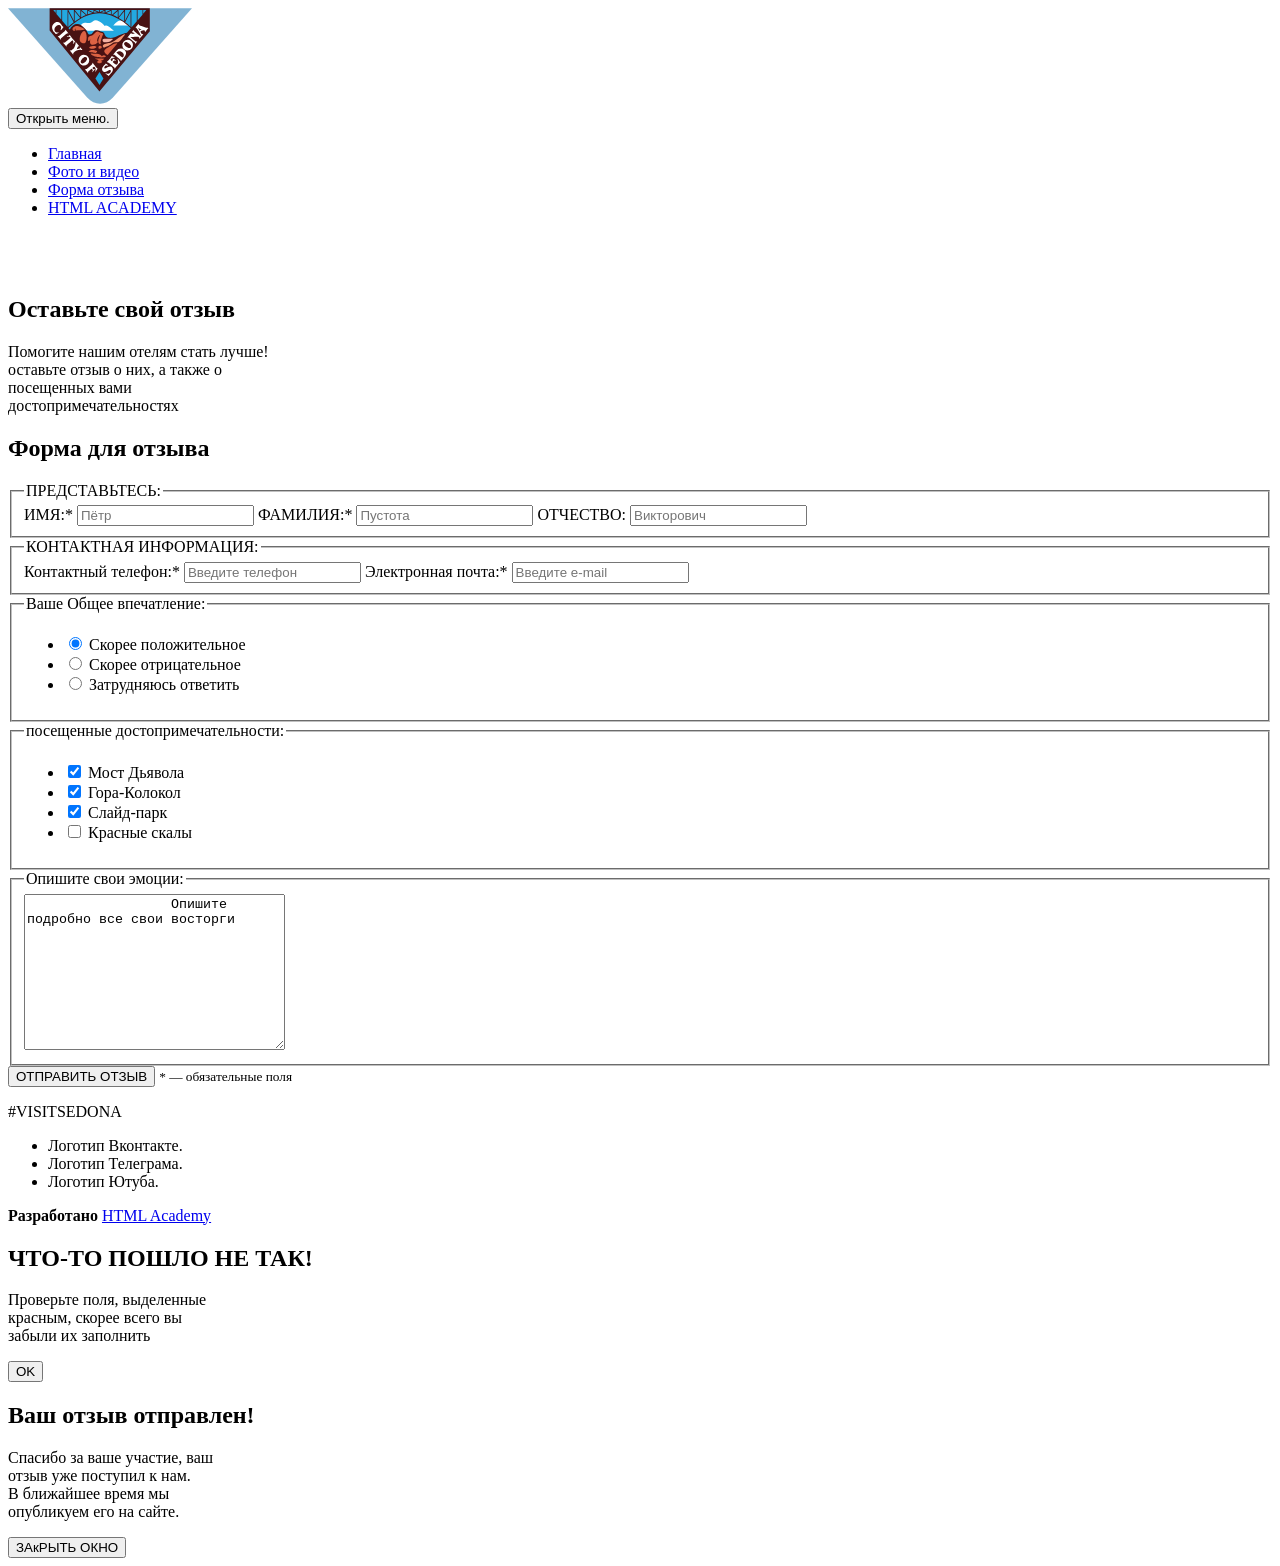
==== source/form.html @ 5446c3a9 "Добавляет разметку по БЭМ-методике" ====
<!DOCTYPE html>
<html class="page" lang="ru">
  <head>
    <meta charset="utf-8">
    <title>Оставить отзыв.</title>
  </head>

  <body class="page__body">
    <header class="main-header">
      <a class="main-header__logo">
        <img src="img/sedona-logo.svg" width="184" height="96"
          alt="Логотип &#34;Городок Седона.&#34;">
      </a>
      <nav class="main-nav">
        <button class="main-nav__toggle" type="button">
          <span class="visually-hidden">Открыть меню.</span>
        </button>
        <div class="main-nav__wrapper">
          <ul class="main-nav__list site-list">
            <li class="site-list__item site-list__item--active">
              <a class="site-list__link" href="index.html">
                Главная
              </a>
            </li>
            <li class="site-list__item">
              <a class="site-list__link" href="photo.html">
                Фото и видео
              </a>
            </li>
            <li class="site-list__item">
              <a class="site-list__link" href="form.html">
                Форма отзыва
              </a>
            </li>
            <li class="site-list__item">
              <a class="site-list__link" href="#">
                HTML ACADEMY
              </a>
            </li>
          </ul>
        </div>
      </nav>
    </header>

    <main class="form-main-container">
      <section class="form-hero-section">
        <div class="form-hero-section__wrapper">
          <div class="form-hero-section__logo">
            <img src="img/SEDONA-word.svg" alt="Надпись &#34;SEDONA&#34;." width="229" height="39">
          </div>
          <h2 class="form-hero-section__title">
            Оставьте свой отзыв
          </h2>
          <p class="form-hero-section__description">
            Помогите нашим отелям стать лучше!<br>
             оставьте отзыв о них, а также о<br>
              посещенных вами<br>
               достопримечательностях
          </p>
        </div>
      </section>
      <section class="feedback">
        <h2 class="visually-hidden">
          Форма для отзыва
        </h2>
        <div class="feedback__wrapper">

          <form class="feedback__form" action="https://echo.htmlacademy.ru/" method="post">

            <fieldset class="feedback__full-name full-name">
              <legend class="feedback__title">ПРЕДСТАВЬТЕСЬ:</legend>

              <label for="feedback-name">ИМЯ:*</label>
              <input class="name-field" placeholder="Пётр" type="text" name="feedback-name" id="feedback-name" required>

              <label for="feedback-surname">ФАМИЛИЯ:*</label>
              <input class="surname-field" placeholder="Пустота" type="text" name="feedback-surname" id="feedback-surname" required>

              <label for="feedback-second-name">ОТЧЕСТВО:</label>
              <input class="name-field" placeholder="Викторович" type="text" name="feedback-second-name" id="feedback-second-name">
            </fieldset>

            <fieldset>
              <legend class="feedback__title">КОНТАКТНАЯ ИНФОРМАЦИЯ:</legend>

              <label for="feedback-telephone">Контактный телефон:*</label>
              <input class="telephone-field" placeholder="Введите телефон" type="tel" name="feedback-telephone" id="feedback-telephone" required>

              <label for="feedback-email">Электронная почта:*</label>
              <input class="email-field" placeholder="Введите e-mail" type="email" name="feedback-email" id="feedback-email" required>
            </fieldset>

            <fieldset class="feedback">
              <legend class="feedback__filter-title">Ваше Общее впечатление:</legend>
              <ul class="feedback__filter-list">
                <li class="feedback__filter-item">
                  <label class="control">
                    <input class="control-input visually-hidden" type="radio" name="review-group" value="good" checked>
                    <span class="control-mark"></span>
                    <span class="control-label">Скорее положительное</span>
                  </label>
                </li>
                <li class="feedback__filter-item">
                  <label class="control">
                    <input class="control-input visually-hidden" type="radio" name="review-group" value="bad">
                    <span class="control-mark"></span>
                    <span class="control-label">Скорее отрицательное</span>
                  </label>
                </li>
                <li class="feedback__filter-item">
                  <label class="control">
                    <input class="control-input visually-hidden" type="radio" name="review-group" value="not-sure">
                    <span class="control-mark"></span>
                    <span class="control-label">Затрудняюсь ответить</span>
                  </label>
                </li>
              </ul>
            </fieldset>

            <fieldset class="feedback__filter-group">
              <legend class="feedback__filter-title">посещенные достопримечательности:</legend>
              <ul class="feedback__filter-list">
                <li class="feedback__filter-item">
                  <label class="control">
                    <input class="control-input visually-hidden" type="checkbox" name="Devils Bridge" checked>
                    <span class="control-mark"></span>
                    <span class="control-label">Мост Дьявола</span>
                  </label>
                </li>
                <li class="feedback__filter-item">
                  <label class="control">
                    <input class="control-input visually-hidden" type="checkbox" name="Bell Mountain" checked>
                    <span class="control-mark"></span>
                    <span class="control-label">Гора-Колокол</span>
                  </label>
                </li>
                <li class="feedback__filter-item">
                  <label class="control">
                    <input class="control-input visually-hidden" type="checkbox" name="Slide Park" checked>
                    <span class="control-mark"></span>
                    <span class="control-label">Слайд-парк</span>
                  </label>
                </li>
                <li class="feedback__filter-item">
                  <label class="control">
                    <input class="control-input visually-hidden" type="checkbox" name="Red Rocks">
                    <span class="control-mark"></span>
                    <span class="control-label">Красные скалы</span>
                  </label>
                </li>
              </ul>
            </fieldset>

            <fieldset class="feedback__textare">
              <legend class="feedback__title">Опишите свои эмоции:</legend>
              <label class="feedback__textarea-label">
                <textarea name="feedback-text" id="feedback-text" cols="30" rows="10">
                  Опишите подробно все свои восторги
                </textarea>
              </label>
            </fieldset>

            <div>
              <button class="feedback__button button button--xl">
                ОТПРАВИТЬ ОТЗЫВ
              </button>
              <small class="feedback__legend">
                * — обязательные поля
              </small>
            </div>
          </form>
        </div>
      </section>
    </main>

    <footer class="main-footer">
      <div class="main-footer__wrapper">
        <div class="main-footer__title">
          <p class="main-footer__hashtag">#VISITSEDONA</p>
        </div>
        <div class="main-footer__social social">
          <ul class="social__list">
            <li class="social__item">
              <a class="social__link social__link--vkontakte">
                <span class="visually-hidden">
                  Логотип Вконтакте.
                </span>
              </a>
            </li>
            <li class="social__item">
              <a class="social__link social__link--telegram">
                <span class="visually-hidden">
                  Логотип Телеграма.
                </span>
              </a>
            </li>
            <li class="social__item">
              <a class="social__link social__link--youtube">
                <span class="visually-hidden">
                  Логотип Ютуба.
                </span>
              </a>
            </li>
          </ul>
        </div>
        <div class="main-footer__copyright copyright">
          <b class="copyright__text">
            Разработано
          </b>
          <a class="copyright__link" href="https://htmlacademy.ru/intensive/adaptive">
            <span class="visually-hidden">HTML Academy</span>
          </a>
        </div>
      </div>
    </footer>

    <div class="modal-container modal-container--error">
      <h2 class="modal-container__title">
        ЧТО-ТО ПОШЛО НЕ ТАК!
      </h2>
      <p class="modal-container__description">
        Проверьте поля, выделенные<br>
         красным, скорее всего вы<br>
          забыли их заполнить
      </p>
      <button class="modal-container__button button button--error">
        OK
      </button>
    </div>

    <div class="modal-container modal-container--success">
      <h2 class="modal-container__title">
        Ваш отзыв отправлен!
      </h2>
      <p class="modal-container__description">
        Спасибо за ваше участие, ваш<br>
         отзыв уже поступил к нам.<br>
         В ближайшее время мы<br>
         опубликуем его на сайте.
      </p>
      <button class="modal-container__button button button--success">
        ЗАкРЫТЬ ОКНО
      </button>
    </div>
</body>
</html>
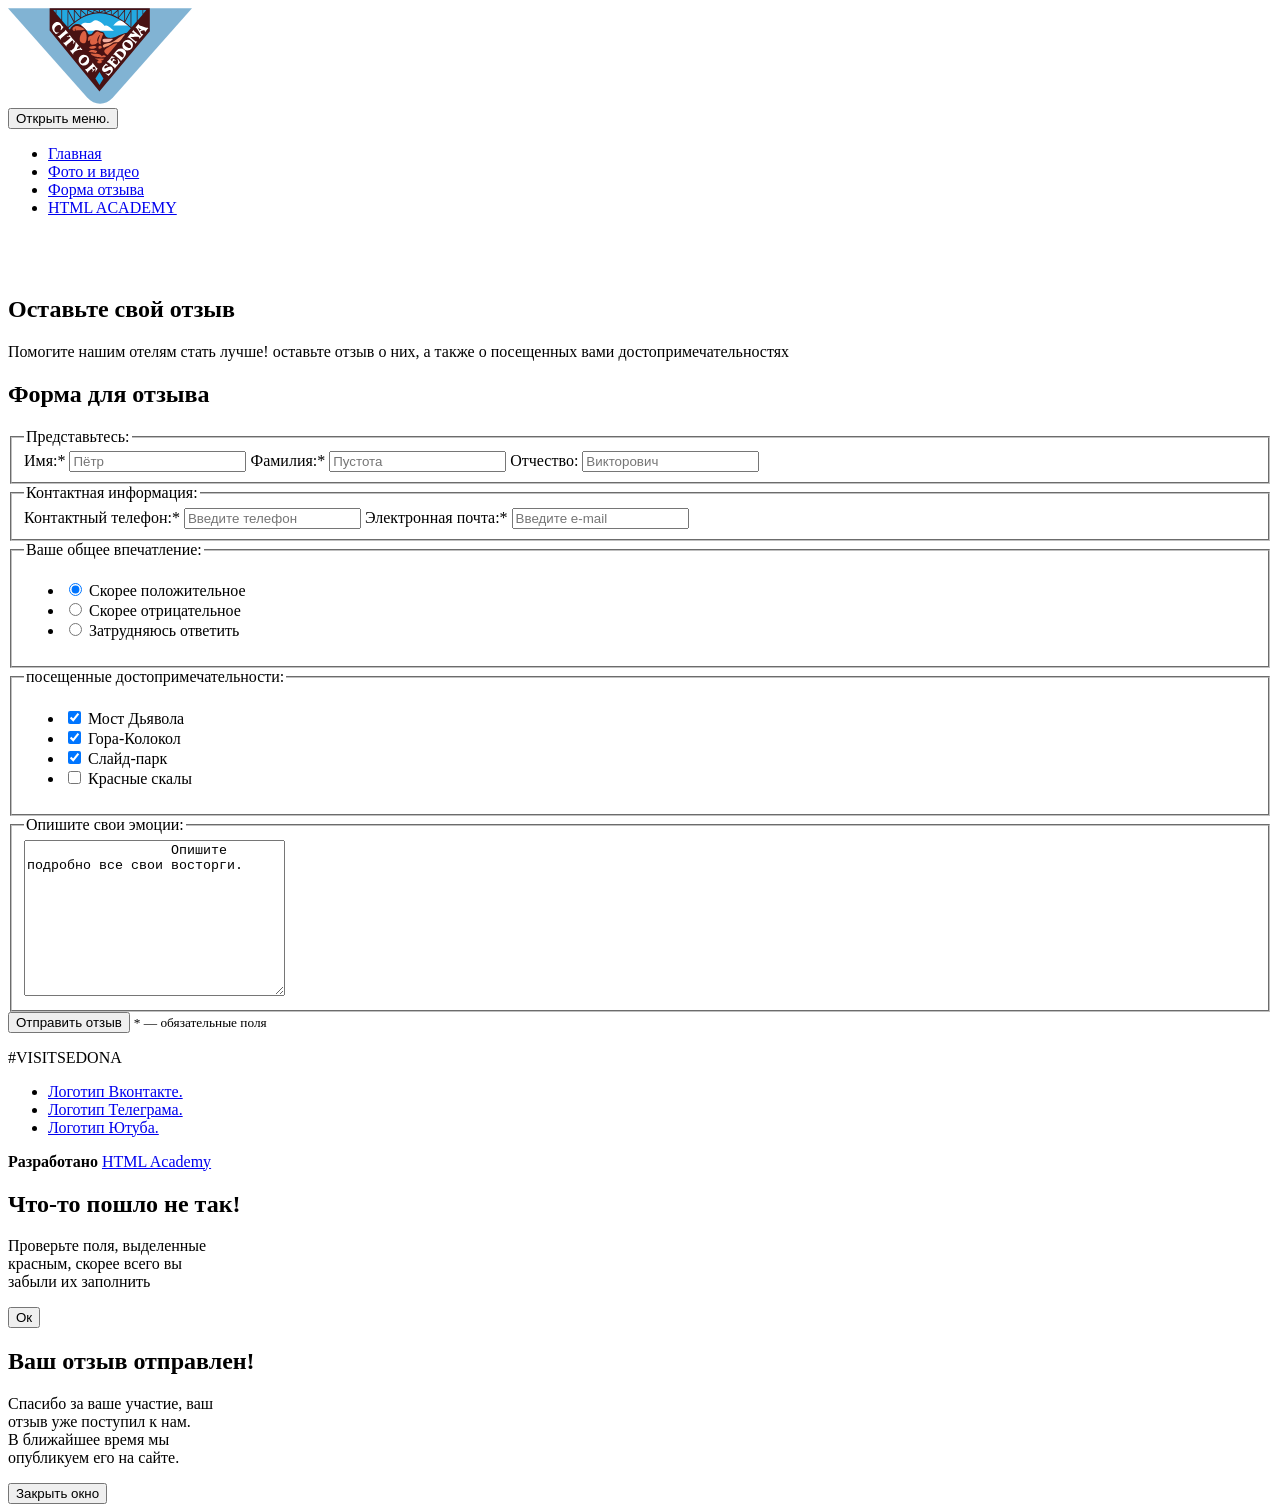
==== commit 8a754fea: "добавляет правки по первому код-ревью" ====
--- a/source/form.html
+++ b/source/form.html
@@ -7,9 +7,8 @@
 
   <body class="page__body">
     <header class="main-header">
-      <a class="main-header__logo">
-        <img src="img/sedona-logo.svg" width="184" height="96"
-          alt="Логотип &#34;Городок Седона.&#34;">
+      <a class="main-header__logo" href="index.html">
+        <img src="img/sedona-logo.svg" width="184" height="96" alt="Логотип &#34;Городок Седона.&#34;">
       </a>
       <nav class="main-nav">
         <button class="main-nav__toggle" type="button">
@@ -17,7 +16,7 @@
         </button>
         <div class="main-nav__wrapper">
           <ul class="main-nav__list site-list">
-            <li class="site-list__item site-list__item--active">
+            <li class="site-list__item">
               <a class="site-list__link" href="index.html">
                 Главная
               </a>
@@ -28,7 +27,7 @@
               </a>
             </li>
             <li class="site-list__item">
-              <a class="site-list__link" href="form.html">
+              <a class="site-list__link site-list__link--active" href="form.html">
                 Форма отзыва
               </a>
             </li>
@@ -48,13 +47,13 @@
           <div class="form-hero-section__logo">
             <img src="img/SEDONA-word.svg" alt="Надпись &#34;SEDONA&#34;." width="229" height="39">
           </div>
-          <h2 class="form-hero-section__title">
+          <h1 class="form-hero-section__title">
             Оставьте свой отзыв
-          </h2>
+          </h1>
           <p class="form-hero-section__description">
-            Помогите нашим отелям стать лучше!<br>
-             оставьте отзыв о них, а также о<br>
-              посещенных вами<br>
+            Помогите нашим отелям стать лучше!
+             оставьте отзыв о них, а также о
+              посещенных вами
                достопримечательностях
           </p>
         </div>
@@ -68,20 +67,20 @@
           <form class="feedback__form" action="https://echo.htmlacademy.ru/" method="post">
 
             <fieldset class="feedback__full-name full-name">
-              <legend class="feedback__title">ПРЕДСТАВЬТЕСЬ:</legend>
-
-              <label for="feedback-name">ИМЯ:*</label>
+              <legend class="feedback__title">Представьтесь:</legend>
+
+              <label for="feedback-name">Имя:*</label>
               <input class="name-field" placeholder="Пётр" type="text" name="feedback-name" id="feedback-name" required>
 
-              <label for="feedback-surname">ФАМИЛИЯ:*</label>
+              <label for="feedback-surname">Фамилия:*</label>
               <input class="surname-field" placeholder="Пустота" type="text" name="feedback-surname" id="feedback-surname" required>
 
-              <label for="feedback-second-name">ОТЧЕСТВО:</label>
+              <label for="feedback-second-name">Отчество:</label>
               <input class="name-field" placeholder="Викторович" type="text" name="feedback-second-name" id="feedback-second-name">
             </fieldset>
 
             <fieldset>
-              <legend class="feedback__title">КОНТАКТНАЯ ИНФОРМАЦИЯ:</legend>
+              <legend class="feedback__title">Контактная информация:</legend>
 
               <label for="feedback-telephone">Контактный телефон:*</label>
               <input class="telephone-field" placeholder="Введите телефон" type="tel" name="feedback-telephone" id="feedback-telephone" required>
@@ -91,27 +90,27 @@
             </fieldset>
 
             <fieldset class="feedback">
-              <legend class="feedback__filter-title">Ваше Общее впечатление:</legend>
+              <legend class="feedback__filter-title">Ваше общее впечатление:</legend>
               <ul class="feedback__filter-list">
                 <li class="feedback__filter-item">
                   <label class="control">
-                    <input class="control-input visually-hidden" type="radio" name="review-group" value="good" checked>
-                    <span class="control-mark"></span>
-                    <span class="control-label">Скорее положительное</span>
-                  </label>
-                </li>
-                <li class="feedback__filter-item">
-                  <label class="control">
-                    <input class="control-input visually-hidden" type="radio" name="review-group" value="bad">
-                    <span class="control-mark"></span>
-                    <span class="control-label">Скорее отрицательное</span>
-                  </label>
-                </li>
-                <li class="feedback__filter-item">
-                  <label class="control">
-                    <input class="control-input visually-hidden" type="radio" name="review-group" value="not-sure">
-                    <span class="control-mark"></span>
-                    <span class="control-label">Затрудняюсь ответить</span>
+                    <input class="control__input visually-hidden" type="radio" name="review-group" value="good" checked>
+                    <span class="control__mark"></span>
+                    <span class="control__label">Скорее положительное</span>
+                  </label>
+                </li>
+                <li class="feedback__filter-item">
+                  <label class="control">
+                    <input class="control__input visually-hidden" type="radio" name="review-group" value="bad">
+                    <span class="control__mark"></span>
+                    <span class="control__label">Скорее отрицательное</span>
+                  </label>
+                </li>
+                <li class="feedback__filter-item">
+                  <label class="control">
+                    <input class="control__input visually-hidden" type="radio" name="review-group" value="not-sure">
+                    <span class="control__mark"></span>
+                    <span class="control__label">Затрудняюсь ответить</span>
                   </label>
                 </li>
               </ul>
@@ -122,47 +121,47 @@
               <ul class="feedback__filter-list">
                 <li class="feedback__filter-item">
                   <label class="control">
-                    <input class="control-input visually-hidden" type="checkbox" name="Devils Bridge" checked>
-                    <span class="control-mark"></span>
-                    <span class="control-label">Мост Дьявола</span>
-                  </label>
-                </li>
-                <li class="feedback__filter-item">
-                  <label class="control">
-                    <input class="control-input visually-hidden" type="checkbox" name="Bell Mountain" checked>
-                    <span class="control-mark"></span>
-                    <span class="control-label">Гора-Колокол</span>
-                  </label>
-                </li>
-                <li class="feedback__filter-item">
-                  <label class="control">
-                    <input class="control-input visually-hidden" type="checkbox" name="Slide Park" checked>
-                    <span class="control-mark"></span>
-                    <span class="control-label">Слайд-парк</span>
-                  </label>
-                </li>
-                <li class="feedback__filter-item">
-                  <label class="control">
-                    <input class="control-input visually-hidden" type="checkbox" name="Red Rocks">
-                    <span class="control-mark"></span>
-                    <span class="control-label">Красные скалы</span>
+                    <input class="control__input visually-hidden" type="checkbox" name="Devils Bridge" checked>
+                    <span class="control__mark"></span>
+                    <span class="control__label">Мост Дьявола</span>
+                  </label>
+                </li>
+                <li class="feedback__filter-item">
+                  <label class="control">
+                    <input class="control__input visually-hidden" type="checkbox" name="Bell Mountain" checked>
+                    <span class="control__mark"></span>
+                    <span class="control__label">Гора-Колокол</span>
+                  </label>
+                </li>
+                <li class="feedback__filter-item">
+                  <label class="control">
+                    <input class="control__input visually-hidden" type="checkbox" name="Slide Park" checked>
+                    <span class="control__mark"></span>
+                    <span class="control__label">Слайд-парк</span>
+                  </label>
+                </li>
+                <li class="feedback__filter-item">
+                  <label class="control">
+                    <input class="control__input visually-hidden" type="checkbox" name="Red Rocks">
+                    <span class="control__mark"></span>
+                    <span class="control__label">Красные скалы</span>
                   </label>
                 </li>
               </ul>
             </fieldset>
 
-            <fieldset class="feedback__textare">
+            <fieldset class="feedback__textarea">
               <legend class="feedback__title">Опишите свои эмоции:</legend>
-              <label class="feedback__textarea-label">
-                <textarea name="feedback-text" id="feedback-text" cols="30" rows="10">
-                  Опишите подробно все свои восторги
+              <label class="feedback__textarea-label visually-hidden" for="feedback-text">
+                <textarea name="feedback-text" id="feedback-text" cols="30" rows="10" placeholder="Опишите подробно все свои восторги.">
+                  Опишите подробно все свои восторги.
                 </textarea>
               </label>
             </fieldset>
 
             <div>
-              <button class="feedback__button button button--xl">
-                ОТПРАВИТЬ ОТЗЫВ
+              <button class="feedback__button button button--xl" type="submit">
+                Отправить отзыв
               </button>
               <small class="feedback__legend">
                 * — обязательные поля
@@ -181,21 +180,21 @@
         <div class="main-footer__social social">
           <ul class="social__list">
             <li class="social__item">
-              <a class="social__link social__link--vkontakte">
+              <a class="social__link social__link--vkontakte" href="#">
                 <span class="visually-hidden">
                   Логотип Вконтакте.
                 </span>
               </a>
             </li>
             <li class="social__item">
-              <a class="social__link social__link--telegram">
+              <a class="social__link social__link--telegram" href="#">
                 <span class="visually-hidden">
                   Логотип Телеграма.
                 </span>
               </a>
             </li>
             <li class="social__item">
-              <a class="social__link social__link--youtube">
+              <a class="social__link social__link--youtube" href="#">
                 <span class="visually-hidden">
                   Логотип Ютуба.
                 </span>
@@ -216,7 +215,7 @@
 
     <div class="modal-container modal-container--error">
       <h2 class="modal-container__title">
-        ЧТО-ТО ПОШЛО НЕ ТАК!
+        Что-то пошло не так!
       </h2>
       <p class="modal-container__description">
         Проверьте поля, выделенные<br>
@@ -224,7 +223,7 @@
           забыли их заполнить
       </p>
       <button class="modal-container__button button button--error">
-        OK
+        Ок
       </button>
     </div>
 
@@ -239,7 +238,7 @@
          опубликуем его на сайте.
       </p>
       <button class="modal-container__button button button--success">
-        ЗАкРЫТЬ ОКНО
+        Закрыть окно
       </button>
     </div>
 </body>
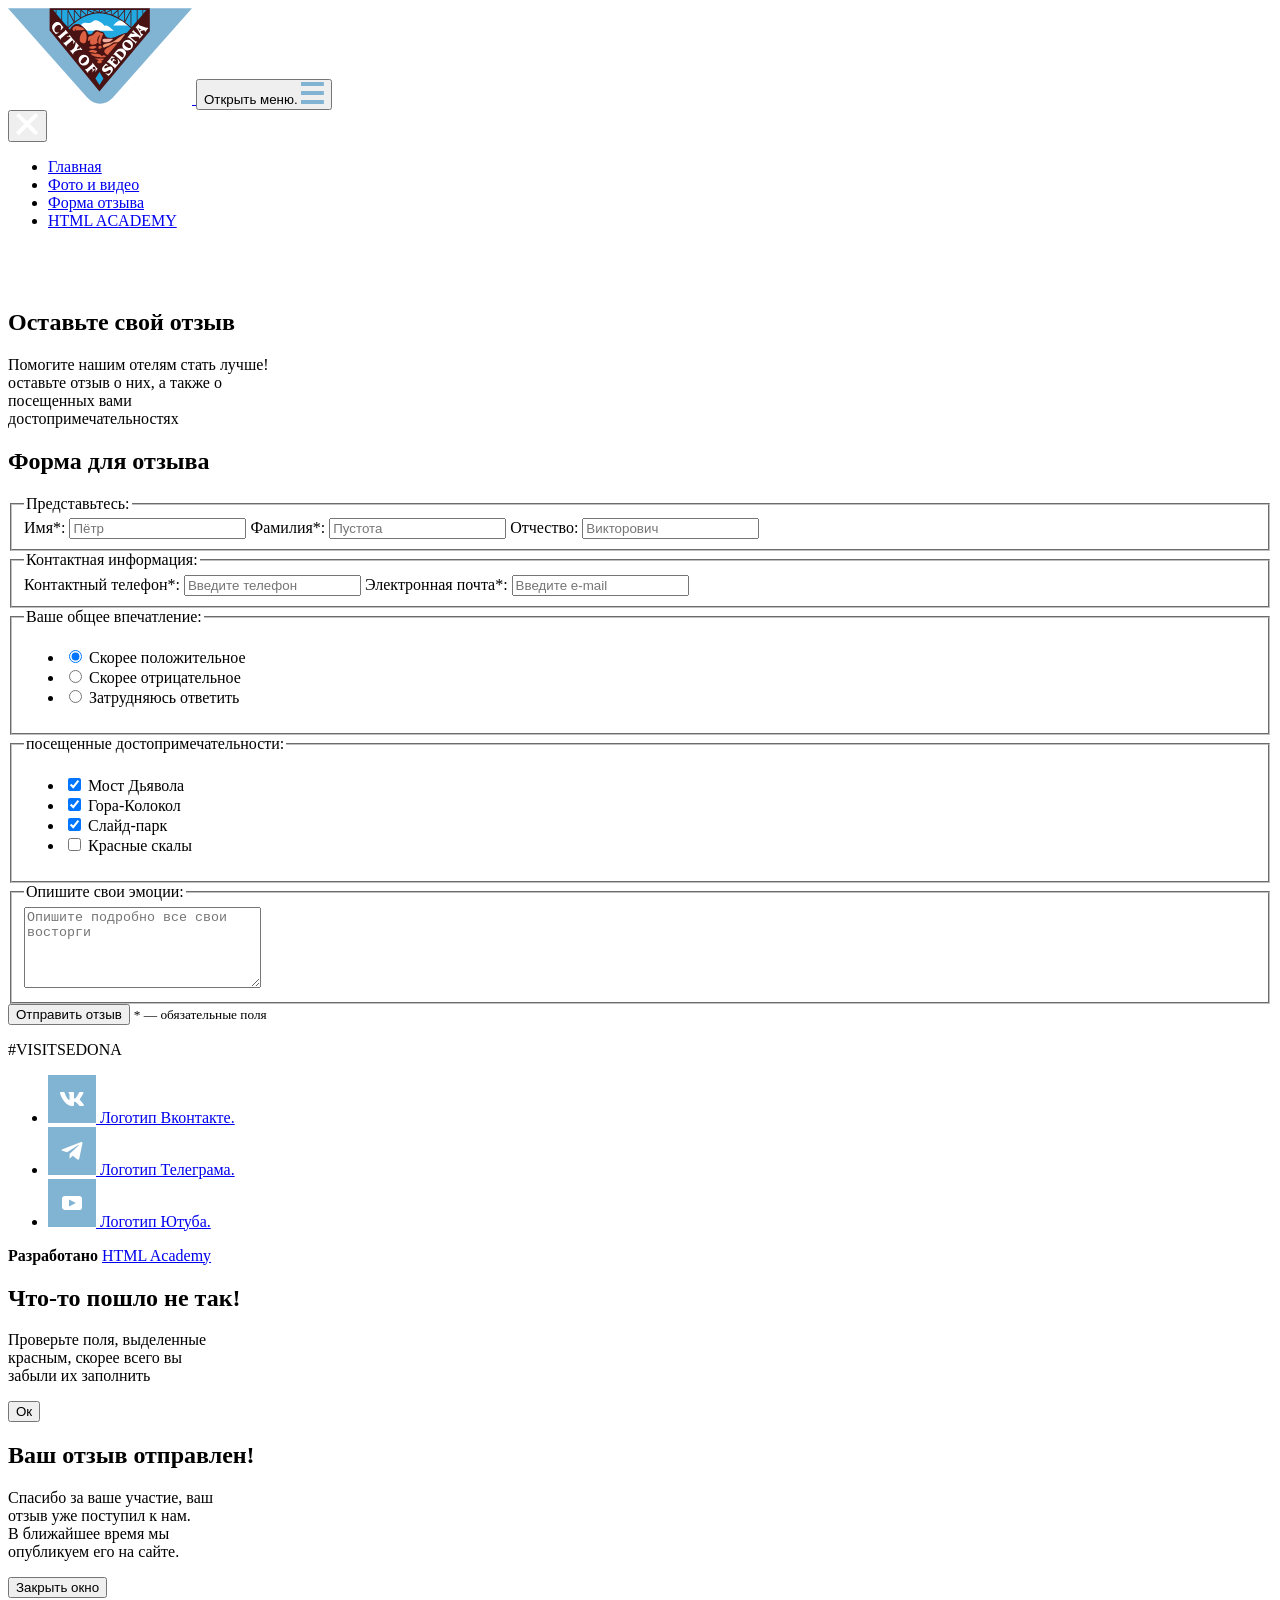
==== commit e022291c: "Выполняет стилизацию по разделу препроцессоров и автоматизации" ====
--- a/source/form.html
+++ b/source/form.html
@@ -3,21 +3,31 @@
   <head>
     <meta charset="utf-8">
     <title>Оставить отзыв.</title>
+    <link rel="stylesheet" href="css/style.css">
   </head>
 
   <body class="page__body">
     <header class="main-header">
-      <a class="main-header__logo" href="index.html">
-        <img src="img/sedona-logo.svg" width="184" height="96" alt="Логотип &#34;Городок Седона.&#34;">
-      </a>
       <nav class="main-nav">
+        <a href="index.html" class="main-header__logo">
+          <img src="img/sedona-logo.svg" width="184" height="96"
+            alt="Логотип &#34;Городок Седона.&#34;">
+        </a>
         <button class="main-nav__toggle" type="button">
           <span class="visually-hidden">Открыть меню.</span>
+          <svg width="23" height="22" fill="none" xmlns="http://www.w3.org/2000/svg">
+            <path d="M22.9 0H0v4h22.9V0ZM22.9 9H0v4h22.9V9ZM22.9 18H0v4h22.9v-4Z" fill="#81B3D2"/>
+          </svg>
         </button>
-        <div class="main-nav__wrapper">
+        <div class="main-nav__wrapper visually-hidden">
+          <button class="main-nav__close-button">
+            <svg width="23" height="23" fill="none" xmlns="http://www.w3.org/2000/svg">
+              <path d="M22.2 2.8L19.4 0L11.1 8.3L2.8 0L0 2.8L8.3 11.1L0 19.4L2.8 22.2L11.1 13.9L19.4 22.2L22.2 19.4L13.9 11.1L22.2 2.8Z" fill="white"/>
+            </svg>
+          </button>
           <ul class="main-nav__list site-list">
             <li class="site-list__item">
-              <a class="site-list__link" href="index.html">
+              <a class="site-list__link site-list__link--active" href="index.html">
                 Главная
               </a>
             </li>
@@ -27,7 +37,7 @@
               </a>
             </li>
             <li class="site-list__item">
-              <a class="site-list__link site-list__link--active" href="form.html">
+              <a class="site-list__link" href="form.html">
                 Форма отзыва
               </a>
             </li>
@@ -45,16 +55,13 @@
       <section class="form-hero-section">
         <div class="form-hero-section__wrapper">
           <div class="form-hero-section__logo">
-            <img src="img/SEDONA-word.svg" alt="Надпись &#34;SEDONA&#34;." width="229" height="39">
+            <img class="form-hero-section__words" src="img/sedona-word-logo.svg" alt="Надпись &#34;SEDONA&#34;." width="229" height="39">
           </div>
           <h1 class="form-hero-section__title">
             Оставьте свой отзыв
           </h1>
           <p class="form-hero-section__description">
-            Помогите нашим отелям стать лучше!
-             оставьте отзыв о них, а также о
-              посещенных вами
-               достопримечательностях
+            Помогите нашим отелям стать лучше!<br> оставьте отзыв о них, а также о<br> посещенных вами<br> достопримечательностях
           </p>
         </div>
       </section>
@@ -66,96 +73,94 @@
 
           <form class="feedback__form" action="https://echo.htmlacademy.ru/" method="post">
 
-            <fieldset class="feedback__full-name full-name">
-              <legend class="feedback__title">Представьтесь:</legend>
-
-              <label for="feedback-name">Имя:*</label>
-              <input class="name-field" placeholder="Пётр" type="text" name="feedback-name" id="feedback-name" required>
-
-              <label for="feedback-surname">Фамилия:*</label>
-              <input class="surname-field" placeholder="Пустота" type="text" name="feedback-surname" id="feedback-surname" required>
-
-              <label for="feedback-second-name">Отчество:</label>
-              <input class="name-field" placeholder="Викторович" type="text" name="feedback-second-name" id="feedback-second-name">
-            </fieldset>
-
-            <fieldset>
-              <legend class="feedback__title">Контактная информация:</legend>
-
-              <label for="feedback-telephone">Контактный телефон:*</label>
-              <input class="telephone-field" placeholder="Введите телефон" type="tel" name="feedback-telephone" id="feedback-telephone" required>
-
-              <label for="feedback-email">Электронная почта:*</label>
-              <input class="email-field" placeholder="Введите e-mail" type="email" name="feedback-email" id="feedback-email" required>
-            </fieldset>
-
-            <fieldset class="feedback">
-              <legend class="feedback__filter-title">Ваше общее впечатление:</legend>
-              <ul class="feedback__filter-list">
-                <li class="feedback__filter-item">
-                  <label class="control">
-                    <input class="control__input visually-hidden" type="radio" name="review-group" value="good" checked>
-                    <span class="control__mark"></span>
-                    <span class="control__label">Скорее положительное</span>
-                  </label>
-                </li>
-                <li class="feedback__filter-item">
-                  <label class="control">
-                    <input class="control__input visually-hidden" type="radio" name="review-group" value="bad">
-                    <span class="control__mark"></span>
-                    <span class="control__label">Скорее отрицательное</span>
-                  </label>
-                </li>
-                <li class="feedback__filter-item">
-                  <label class="control">
-                    <input class="control__input visually-hidden" type="radio" name="review-group" value="not-sure">
-                    <span class="control__mark"></span>
-                    <span class="control__label">Затрудняюсь ответить</span>
+            <fieldset class="feedback__full-name full-name fieldset">
+              <legend class="full-name__title">Представьтесь:</legend>
+
+              <label class="full-name__label" for="feedback-name">Имя*:</label>
+              <input class="full-name__input" placeholder="Пётр" type="text" name="feedback-name" id="feedback-name" required>
+
+              <label class="full-name__label" for="feedback-surname">Фамилия*:</label>
+              <input class="full-name__input" placeholder="Пустота" type="text" name="feedback-surname" id="feedback-surname" required>
+
+              <label class="full-name__label" for="feedback-second-name">Отчество:</label>
+              <input class="full-name__input" placeholder="Викторович" type="text" name="feedback-second-name" id="feedback-second-name">
+            </fieldset>
+
+            <fieldset class="feedback__contacts contacts fieldset">
+              <legend class="contacts__title">Контактная информация:</legend>
+
+              <label class="contacts__label" for="feedback-telephone">Контактный телефон*:</label>
+              <input class="contacts__input" placeholder="Введите телефон" type="tel" name="feedback-telephone" id="feedback-telephone" required>
+
+              <label class="contacts__label" for="feedback-email">Электронная почта*:</label>
+              <input class="contacts__input" placeholder="Введите e-mail" type="email" name="feedback-email" id="feedback-email" required>
+            </fieldset>
+
+            <fieldset class="feedback__impression impressions fieldset">
+              <legend class="impressions__title">Ваше общее впечатление:</legend>
+              <ul class="impressions__filter-list">
+                <li class="impressions__filter-item">
+                  <label class="impressions__label">
+                    <input class="impressions__input visually-hidden" type="radio" name="review-group" value="good" checked>
+                    <span class="impressions__box"></span>
+                    <span class="impressions__value">Скорее положительное</span>
+                  </label>
+                </li>
+                <li class="impressions__filter-item">
+                  <label class="impressions__label">
+                    <input class="impressions__input visually-hidden" type="radio" name="review-group" value="bad">
+                    <span class="impressions__box"></span>
+                    <span class="impressions__value">Скорее отрицательное</span>
+                  </label>
+                </li>
+                <li class="impressions__filter-item">
+                  <label class="impressions__label">
+                    <input class="impressions__input visually-hidden" type="radio" name="review-group" value="not sure">
+                    <span class="impressions__box"></span>
+                    <span class="impressions__value">Затрудняюсь ответить</span>
                   </label>
                 </li>
               </ul>
             </fieldset>
 
-            <fieldset class="feedback__filter-group">
-              <legend class="feedback__filter-title">посещенные достопримечательности:</legend>
-              <ul class="feedback__filter-list">
-                <li class="feedback__filter-item">
-                  <label class="control">
-                    <input class="control__input visually-hidden" type="checkbox" name="Devils Bridge" checked>
-                    <span class="control__mark"></span>
-                    <span class="control__label">Мост Дьявола</span>
-                  </label>
-                </li>
-                <li class="feedback__filter-item">
-                  <label class="control">
-                    <input class="control__input visually-hidden" type="checkbox" name="Bell Mountain" checked>
-                    <span class="control__mark"></span>
-                    <span class="control__label">Гора-Колокол</span>
-                  </label>
-                </li>
-                <li class="feedback__filter-item">
-                  <label class="control">
-                    <input class="control__input visually-hidden" type="checkbox" name="Slide Park" checked>
-                    <span class="control__mark"></span>
-                    <span class="control__label">Слайд-парк</span>
-                  </label>
-                </li>
-                <li class="feedback__filter-item">
-                  <label class="control">
-                    <input class="control__input visually-hidden" type="checkbox" name="Red Rocks">
-                    <span class="control__mark"></span>
-                    <span class="control__label">Красные скалы</span>
+            <fieldset class="feedback__attractions-visited attractions fieldset">
+              <legend class="attractions__title">посещенные достопримечательности:</legend>
+              <ul class="attractions__filter-list">
+                <li class="attractions__filter-item">
+                  <label class="attractions__label">
+                    <input class="attractions__input visually-hidden" type="checkbox" name="Devils Bridge" checked>
+                    <span class="attractions__box"></span>
+                    <span class="attractions__value">Мост Дьявола</span>
+                  </label>
+                </li>
+                <li class="attractions__filter-item">
+                  <label class="attractions__label">
+                    <input class="attractions__input visually-hidden" type="checkbox" name="Bell Mountain" checked>
+                    <span class="attractions__box"></span>
+                    <span class="attractions__value">Гора-Колокол</span>
+                  </label>
+                </li>
+                <li class="attractions__filter-item">
+                  <label class="attractions__label">
+                    <input class="attractions__input visually-hidden" type="checkbox" name="Slide Park" checked>
+                    <span class="attractions__box"></span>
+                    <span class="attractions__value">Слайд-парк</span>
+                  </label>
+                </li>
+                <li class="attractions__filter-item">
+                  <label class="attractions__label">
+                    <input class="attractions__input visually-hidden" type="checkbox" name="Red Rocks">
+                    <span class="attractions__box"></span>
+                    <span class="attractions__value">Красные скалы</span>
                   </label>
                 </li>
               </ul>
             </fieldset>
 
-            <fieldset class="feedback__textarea">
+            <fieldset class="feedback__review fieldset">
               <legend class="feedback__title">Опишите свои эмоции:</legend>
-              <label class="feedback__textarea-label visually-hidden" for="feedback-text">
-                <textarea name="feedback-text" id="feedback-text" cols="30" rows="10" placeholder="Опишите подробно все свои восторги.">
-                  Опишите подробно все свои восторги.
-                </textarea>
+              <label class="feedback__label" for="feedback-text">
+                <textarea class="feedback__textarea" name="feedback__text" id="feedback-text" cols="27" rows="5" placeholder="Опишите подробно все свои восторги"></textarea>
               </label>
             </fieldset>
 
@@ -174,72 +179,77 @@
 
     <footer class="main-footer">
       <div class="main-footer__wrapper">
-        <div class="main-footer__title">
-          <p class="main-footer__hashtag">#VISITSEDONA</p>
-        </div>
-        <div class="main-footer__social social">
-          <ul class="social__list">
-            <li class="social__item">
-              <a class="social__link social__link--vkontakte" href="#">
-                <span class="visually-hidden">
-                  Логотип Вконтакте.
-                </span>
-              </a>
-            </li>
-            <li class="social__item">
-              <a class="social__link social__link--telegram" href="#">
-                <span class="visually-hidden">
-                  Логотип Телеграма.
-                </span>
-              </a>
-            </li>
-            <li class="social__item">
-              <a class="social__link social__link--youtube" href="#">
-                <span class="visually-hidden">
-                  Логотип Ютуба.
-                </span>
-              </a>
-            </li>
-          </ul>
-        </div>
-        <div class="main-footer__copyright copyright">
+        <p class="main-footer__hashtag">#VISITSEDONA</p>
+        <ul class="social__list social">
+          <li class="social__item">
+            <a class="social__link social__link--vkontakte" href="#">
+              <svg width="48" height="48" fill="none" xmlns="http://www.w3.org/2000/svg"><path fill="#81B3D2" d="M0 0h48v48H0z"/><g clip-path="url(#a)"><path fill-rule="evenodd" clip-rule="evenodd" d="M35.45 17.95c.17-.55 0-.95-.8-.95h-2.62c-.67 0-.98.35-1.14.73 0 0-1.34 3.2-3.23 5.27-.61.6-.89.8-1.22.8-.17 0-.42-.2-.42-.74v-5.11c0-.66-.18-.95-.74-.95h-4.13c-.42 0-.67.3-.67.6 0 .61.95.76 1.05 2.5v3.8c0 .84-.16.99-.5.99-.88 0-3.05-3.21-4.33-6.89-.25-.71-.5-1-1.17-1H12.9c-.75 0-.9.35-.9.73 0 .68.89 4.07 4.14 8.55 2.18 3.06 5.23 4.72 8.01 4.72 1.67 0 1.88-.37 1.88-1v-2.32c0-.73.16-.88.68-.88.4 0 1.06.2 2.62 1.67C31.11 30.22 31.4 31 32.41 31h2.62c.75 0 1.13-.37.91-1.1-.24-.72-1.09-1.77-2.21-3.02-.62-.7-1.53-1.47-1.81-1.86-.4-.49-.28-.7 0-1.14 0 0 3.2-4.43 3.53-5.93Z" fill="#fff"/></g><defs><clipPath id="a"><path fill="#fff" transform="translate(12 12)" d="M0 0h24v24H0z"/></clipPath></defs></svg>
+              <span class="visually-hidden">
+                Логотип Вконтакте.
+              </span>
+            </a>
+          </li>
+          <li class="social__item">
+            <a class="social__link social__link--telegram" href="#">
+              <svg width="48" height="48" fill="none" xmlns="http://www.w3.org/2000/svg"><path fill="#81B3D2" d="M0 0h48v48H0z"/><path d="m34.44 16.62-3.17 14.95c-.24 1.05-.86 1.31-1.75.82l-4.83-3.56-2.33 2.24c-.25.26-.47.47-.97.47l.35-4.91 8.95-8.09c.39-.35-.09-.54-.6-.2l-11.07 6.97-4.76-1.49c-1.04-.32-1.05-1.03.22-1.53l18.62-7.18c.87-.32 1.62.2 1.34 1.51Z" fill="#fff"/></svg>
+              <span class="visually-hidden">
+                Логотип Телеграма.
+              </span>
+            </a>
+          </li>
+          <li class="social__item">
+            <a class="social__link social__link--youtube" href="#">
+              <svg width="48" height="48" fill="none" xmlns="http://www.w3.org/2000/svg"><path fill="#81B3D2" d="M0 0h48v48H0z"/><path d="M31.18 17H16.81c-1.5 0-2.81 1.3-2.81 2.8v8.3c0 1.6 1.3 2.9 2.81 2.9h14.37A2.8 2.8 0 0 0 34 28.2v-8.4c.1-1.5-1.2-2.8-2.8-2.8ZM21.03 27.4v-6.8l6.84 3.4-6.84 3.4Z" fill="#fff"/></svg>
+              <span class="visually-hidden">
+                Логотип Ютуба.
+              </span>
+            </a>
+          </li>
+        </ul>
+        <p class="main-footer__copyright copyright">
           <b class="copyright__text">
             Разработано
           </b>
           <a class="copyright__link" href="https://htmlacademy.ru/intensive/adaptive">
             <span class="visually-hidden">HTML Academy</span>
           </a>
-        </div>
+        </p>
       </div>
     </footer>
 
-    <div class="modal-container modal-container--error">
-      <h2 class="modal-container__title">
-        Что-то пошло не так!
-      </h2>
-      <p class="modal-container__description">
-        Проверьте поля, выделенные<br>
-         красным, скорее всего вы<br>
+    <div class="modal-container visually-hidden">
+      <div class="modal modal--error">
+        <h2 class="modal__title">
+          Что-то пошло не так!
+        </h2>
+        <p class="modal__description">
+          Проверьте поля, выделенные<br>
+          красным, скорее всего вы<br>
           забыли их заполнить
-      </p>
-      <button class="modal-container__button button button--error">
-        Ок
-      </button>
+        </p>
+        <button class="modal__button button button--error">
+          Ок
+        </button>
+      </div>
     </div>
 
-    <div class="modal-container modal-container--success">
-      <h2 class="modal-container__title">
-        Ваш отзыв отправлен!
-      </h2>
-      <p class="modal-container__description">
-        Спасибо за ваше участие, ваш<br>
-         отзыв уже поступил к нам.<br>
-         В ближайшее время мы<br>
-         опубликуем его на сайте.
-      </p>
-      <button class="modal-container__button button button--success">
-        Закрыть окно
-      </button>
+    <div class="modal-container visually-hidden">
+      <div class="modal modal--success">
+        <h2 class="modal__title">
+          Ваш отзыв отправлен!
+        </h2>
+        <p class="modal__description">
+          Спасибо за ваше участие, ваш<br>
+          отзыв уже поступил к нам.<br>
+          В ближайшее время мы<br>
+          опубликуем его на сайте.
+        </p>
+        <div class="modal__button-wrapper">
+          <button class="modal__button button button--success">
+            Закрыть окно
+          </button>
+        </div>
+      </div>
     </div>
 </body>
 </html>
